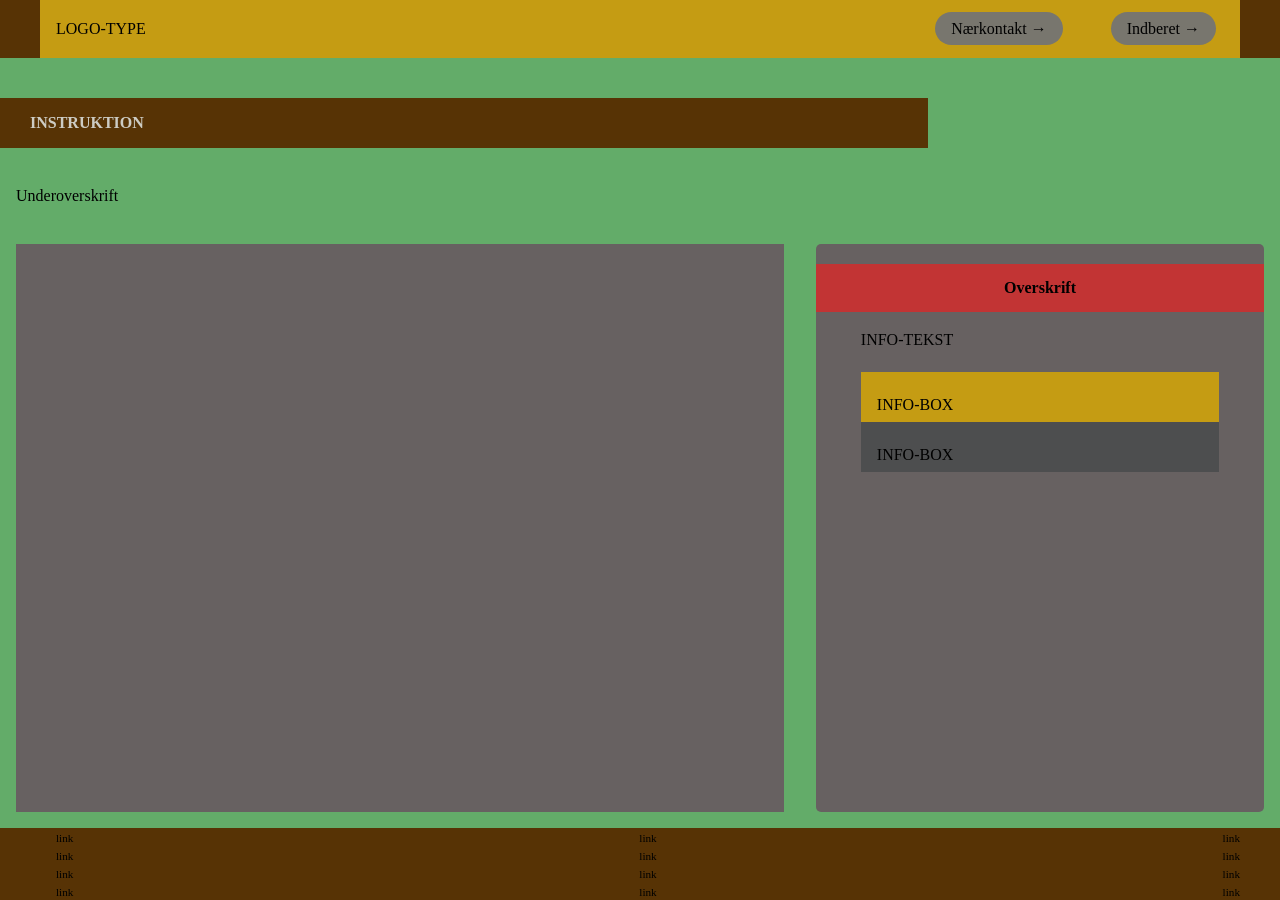
==== instruction.html @ 0ed68979 "initialize repository" ====
<!DOCTYPE html>
<html lang="da">

<head>
  <meta charset="UTF-8">
  <meta name="viewport" content="width=device-width, initial-scale=1.0">
  <link rel="stylesheet" href="css/custom.css">
  <link rel="stylesheet" href="css/fonts.css">
  <link rel="stylesheet" href="css/general.css">
  <link rel="stylesheet" href="css/layout.css">
  <link rel="stylesheet" href="css/burger.css">
  <link rel="stylesheet" href="css/cards.css">
  <link rel="stylesheet" href="css/infographic.css">
  <link rel="icon" type="image/png" href="img/fav.png">
  <title>Emergency Site</title>
</head>

<body id="instruction">
  <header>
    <nav>
      <div id="logotype-wrapper" class="logo">
        <a href="index.html"> LOGO-TYPE </a>
      </div>
      <ul class="menu">
        <li><a class="menuItem" href="instruction.html">Nærkontakt </a></li>
        <li><a class="menuItem" href="register.html">Indberet</a></li>
      </ul>
      <button class="burger">
        <span class="line"></span>
        <span class="line"></span>
        <span class="line"></span>
      </button>
    </nav>
  </header>

  <main>
    <h1>INSTRUKTION</h1>
    <p>Underoverskrift</p>
    <section class="info-graphic"></section>
    <section class="info-text">
      <h2>Overskrift</h2>
      <article>
        <p class="placeholder">INFO-TEKST</p>
      </article>
      <aside id="efficiency" class="info-box">INFO-BOX</aside>
      <aside id="requirement" class="info-box">INFO-BOX</aside>
    </section>
  </main>

  <footer>
    <nav>
      <ul>
        <li><a href="#">link</a></li>
        <li><a href="#">link</a></li>
        <li><a href="#">link</a></li>
        <li><a href="#">link</a></li>
      </ul>
      <ul>
        <li><a href="#">link</a></li>
        <li><a href="#">link</a></li>
        <li><a href="#">link</a></li>
        <li><a href="#">link</a></li>
      </ul>
      <ul>
        <li><a href="#">link</a></li>
        <li><a href="#">link</a></li>
        <li><a href="#">link</a></li>
        <li><a href="#">link</a></li>
      </ul>
    </nav>
  </footer>
</body>

</html>
---- css/custom.css ----
:root {
  /* Background color */
  --color-bg: #63ac69;

  /* Header background color */
  --color-head-bg: #573305;

  /* Logotype */
  --color-logotype-bg: #c59c13;
  --color-text-logotype: #000000;
  --font-logotype-size: 1rem;

  /* Global menu */
  --color-menu-bg: #c59c13;
  /* Links */
  --color-link-bg: #78766e;
  --color-link-hover: #fff;
  --color-link-active: #99958f;
  --border-radius-links: 50px;

  /* Headlines (size)*/
  --font-h1-size: 1rem;
  --font-h2-size: 1rem;
  --font-h3-size: 1rem;

  --headline2-size: 1rem;
  --headline3-size: 1rem;
  --font-sub1-size: 1rem;

  /* Headlines (color) */
  --color-headline-bg: #c23434;

  /* Tekst */
  --color-text: #000;
  --color-text-inverted: #cdccc4;

  /* Andet tekst */
  --followup-text-size: 1rem;

  /*  Margins */
  --margin-head-bottom: 5px;

  /* Borders */
  --border-radius: 5px;

  /* Cards */
  --color-card-bg: #c59c13;
  --color-card-bg-inverted: #4d4e4f;
  --color-cta-card-bg: #847f7e;
  --color-cta-card-bg-inverted: #c0bfb9;

  /* Fonts & font weights*/
  --font-family-sans: ui-sans-serif;
  --font-weight-bold: 700;
  --font-weight-medium: 500;
  --font-weight-regular: 300;
  --font-weight-light: 200;

  /* Infographics background colors*/
  --color-info-bg: #676161;
}
---- css/general.css ----
* {
  margin: 0;
  padding: 0;
  box-sizing: border-box;
}
body {
  font-family: var(--font-family-sans);
  color: var(--color-text);
  background-color: var(--color-bg);
}
header {
  height: min-content;
  background-color: var(--color-head-bg);
}
#main-disclamer {
  height: 225px;
  background-color: var(--color-head-bg);
  display: flex;
  justify-content: flex-start;
  align-items: center;
  padding-left: 2rem;
  padding-bottom: 2%;
  margin-bottom: var(--margin-head-bottom);
}
#main-disclamer-content {
  display: flex;
  column-gap: 1rem;
}
main section {
  padding: 20px;
  border-radius: var(--border-radius);
}
h1 {
  font-size: var(--font-h1-size);
  font-weight: var(--font-weight-bold);
  color: var(--color-text-inverted);
  margin: 5px 0;
  line-height: 1.3rem;
  text-align: left;
}

#instruction h1,
#register h1 {
  margin: 40px 0 20px 0;
  padding: 15px 30px;
  background-color: var(--color-head-bg);
  font-size: var(--font-h2-size);
}
#instruction p {
  grid-column: 1/-1;
  margin-bottom: 20px;
  font-size: var(--font-h2-size);
  line-height: 1.5rem;
}
.sub {
  font-size: var(--font-sub1-size);
  font-weight: var(--font-weight-light);
  color: var(--color-text-inverted);
}
h2 {
  font-size: var(--headline2-size);
}
h3 {
  font-size: var(--headline3-size);
}
main > h1 {
  width: calc(80% - 6rem);
}
/* NAVIGATION STRUCTURES */
header > nav {
  height: 100%;
  background-color: var(--color-menu-bg);
}
nav ul {
  list-style: none;
}
a {
  font-family: var(--font-family-sans);
}
nav a {
  text-decoration: none;
  color: var(--color-text);
}
/* Måske skal du lave en ny regel for logotype-wrapper, når du har lavet din logotype */
#logotype-wrapper {
  background-color: var(--color-logotype-bg);
  display: flex;
  justify-content: flex-start;
  align-items: center;
  height: 3.6rem;
}
#logotype-wrapper > a {
  color: var(--color-text-logotype);
  font-size: var(--font-logotype-size);
  font-weight: var(--font-weight-medium);
  width: max-content;
  margin-left: 1rem;
}
/* Global menu */
header nav li a {
  margin: 1.5rem;
  background-color: var(--color-link-bg);
  color: var(--color-text);
  font-size: var(--followup-text-size);
  padding: 0.5rem 1rem;
  border-radius: var(--border-radius-links);
}
/* Pilen efter menu-tekst */
header > nav li > a:after {
  content: " \2192";
}
/* Global menu hover effekt - Lav den om til det, du synes */
nav a:hover {
  background-color: var(--color-link-hover);
}
nav a:active {
  background-color: var(--color-link-active);
}

/* FOOTER */
footer {
  background-color: var(--color-head-bg);
}

footer a {
  font-size: 0.7rem;
}
---- css/layout.css ----
/* LAYOUT FOR MAIN CONTENT */
body {
  display: grid;
  grid-template-rows: auto 1fr auto;
  min-height: 100vh;
  margin: 0 auto;
}
main {
  display: grid;
  row-gap: 1rem;
}
main > *:not(:first-child) {
  margin: 0 1rem;
}
main {
  grid-template-rows: min-content min-content 1fr min-content;
}
#instruction main {
  grid-template-rows: min-content min-content min-content 1fr min-content;
}
/* LAYOUT FOR HEADER AND FOOTER */
footer {
  display: grid;
  grid-template-columns: 1fr minmax(300px, 1200px) 1fr;
}

header {
  grid-row: 1;
  display: grid;
  grid-template-columns: 1fr minmax(300px, 1200px) 1fr;
}
header nav,
footer nav {
  grid-column: 2 / 3;
  display: flex;
  justify-content: space-between;
  align-items: center;
}
header nav > * {
  flex: 1;
}
nav ul {
  display: flex;
  justify-content: flex-end;
  align-items: center;
}
header ul {
  height: 100%;
  width: clamp(175px, 50%, 300px);
}
footer ul {
  flex-direction: column;
  padding-left: 1rem;
}

/* LAYOUT FOR SECTIONS */

@media (width > 600px) {
  #instruction > main,
  #register > main {
    grid-template-columns: 5fr 3fr;
    grid-template-rows: auto auto 1fr auto;
  }

  .qr {
    order: 1;
  }

  h1 {
    grid-column: 1 / -1;
  }
}
---- css/burger.css ----
.burger {
  width: 30px;
  height: 20px;
  cursor: pointer;
}

.burger .line {
  display: block;
  width: 100%;
  height: 2px;
  background-color: #333333;
  margin-bottom: 5px;
  transition: 0.2s linear;
}
.burger {
  display: none;
}
@media screen and (width < 800px) {
  .menu {
    /* display: none; */
  }
  .logo {
    flex: 0 0 50vw;
  }
  .burger {
    /* display: block; */
    background-color: transparent;
    border: 0;
    flex: 0 0 auto;
    margin: 0 20px;
  }
  .burger.active .line:nth-child(1) {
    transform: rotate(45deg) translate(5px, 5px);
    transition: 0.2s linear;
  }
  .burger.active .line:nth-child(2) {
    opacity: 0;
    transition: 0.15s linear;
  }
  .burger.active .line:nth-child(3) {
    transform: rotate(-45deg) translate(5px, -5px);
    transition: 0.2s linear;
  }
  nav.active .menu {
    display: block;
    background-color: var(--color-menu-bg);
    position: absolute;
    top: 3.6rem;
    right: 0;
    width: clamp(200px, 50vw, 400px);
    z-index: 1;
    opacity: 0.8;
  }
  header > nav li > a:after {
    content: "";
  }
  nav.active .menu li {
    margin: 40px 20px;
    text-align: right;
  }
  nav.active .menu a {
    font-size: 24px;
  }
}
---- css/cards.css ----
.daily_card {
  background-color: var(--color-card-bg);
  display: grid;
  grid-template-columns: 3fr 5fr;
  gap: 10px;
  padding: 40px 0 40px 20px;
  border-radius: var(--border-radius);
  height: minmax(200px, min-content);
}
.daily_text {
  display: grid;
  grid-template-rows: repeat(3, min-content);
  gap: 10px;
}
.daily_text h2 {
  background-color: var(--color-headline-bg);
  color: var(--color-text-inverted);
  padding: calc(1.1rem / 1.5) 0 calc(1.1rem / 2) 1rem;
  margin: 0 0 0.5rem 0;
}
.daily_text p {
  padding-right: 2rem;
  margin: 0 0 1rem 0;
}
.daily_text .cta_btn {
  justify-self: left;
  width: 80%;
}
.daily_img {
  width: 100%;
  height: 100%;
  object-fit: cover;
}
.news_card {
  background-color: var(--color-card-bg);
  display: grid;
  gap: 0.4rem;
  padding: 1rem 0;
  height: minmax(300px, min-content);
}
.news_card:nth-child(2n) {
  background-color: var(--color-card-bg-inverted);
}
.news_card > * {
  padding: 0 1rem;
}
.news_card h3 {
  margin: 0.5rem 0 0 0;
}
.news_card p {
  margin: 0 0 1rem 0;
}
.news_card:first-child:before {
  content: "BREAKING NEWS";
  background-color: var(--color-headline-bg);
  color: var(--color-text);
  font-size: var(--font-h3-size);
  font-weight: var(--font-weight-medium);
  text-align: center;
  line-height: 1rem;
  padding: calc(1.1rem / 1.5) 0 calc(1.1rem / 2) 0;
}
.news_card:first-child {
  border-radius: var(--border-radius) var(--border-radius) 0 0;
}
.news_card:last-child {
  border-radius: 0 0 var(--border-radius) var(--border-radius);
}

.news_card .cta_btn {
  justify-self: center;
}
.cta_btn {
  display: inline-block;
  padding: 0.4rem 1rem;
  background-color: var(--color-cta-card-bg);
  color: var(--color-text-inverted);
  text-decoration: none;
  width: max-content;
  border-radius: var(--border-radius);
}
.news_card .cta_btn {
  background-color: var(--color-cta-card-bg);
}
.news_card:nth-of-type(2n) .cta_btn {
  background-color: var(--color-cta-card-bg-inverted);
  color: var(--color-text);
}
.cta_btn:after {
  content: "\2192";
  margin-left: 1rem;
}
---- css/infographic.css ----
#head-txt {
  fill: rgb(54, 54, 54);
}
.info-graphic,
.info-text {
  background-color: var(--color-info-bg);
  padding: 20px 0;
}
.info-graphic {
  border-radius: 0;
  margin: 60px auto 80px auto;
}
.info-text h2 {
  line-height: 3rem;
  text-align: center;
  background-color: var(--color-headline-bg);
  color: var(--color-text);
  margin-bottom: 1rem;
}
.info-text h3 {
  font-size: 0.8rem;
  line-height: 0.8rem;
  font-weight: 600;
  margin: 0;
  padding: 0;
}
.info-text > *:not(:first-child) {
  margin: 0 clamp(1rem, 10%, 7rem);
}
.info-text p {
  font-size: 0.8rem;
  line-height: 1.3;
  margin: 0 0 1.2rem 0;
  padding: 0;
}
.info-box {
  padding: 1.5rem 1rem 0.5rem 1rem;
  background-color: var(--color-card-bg);
}
.info-box:nth-of-type(2n) {
  background-color: var(--color-card-bg-inverted);
}
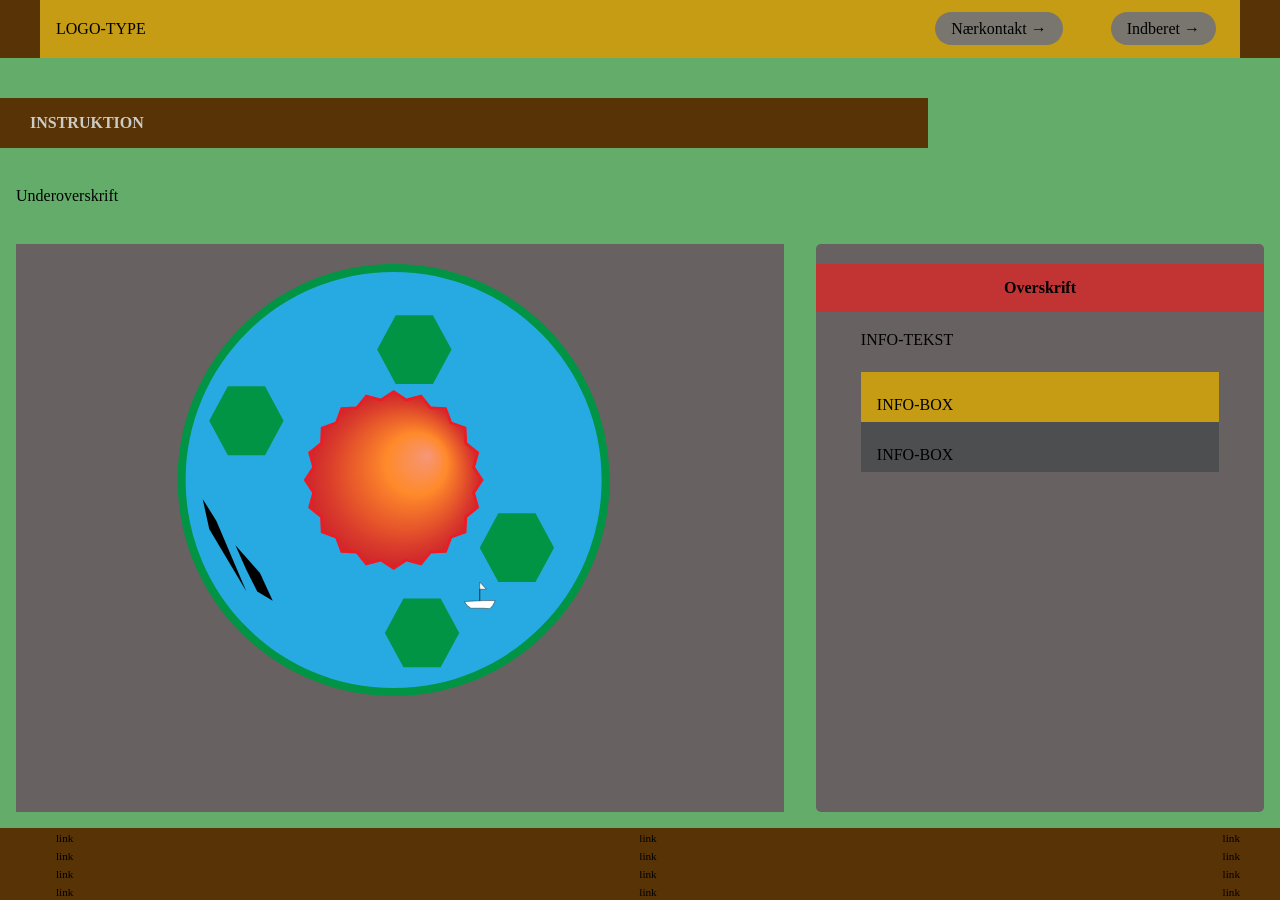
==== commit 8261842b: "make infografic" ====
--- a/instruction.html
+++ b/instruction.html
@@ -36,7 +36,83 @@
   <main>
     <h1>INSTRUKTION</h1>
     <p>Underoverskrift</p>
-    <section class="info-graphic"></section>
+    <section class="info-graphic">
+      <svg xmlns="http://www.w3.org/2000/svg" xmlns:xlink="http://www.w3.org/1999/xlink" version="1.1"
+        viewBox="0 0 1920 1080">
+        <defs>
+          <radialGradient id="radial-gradient" cx="908.2844" cy="540" fx="996.1404" fy="477.8413" r="220.8018"
+            gradientTransform="translate(35.825)" gradientUnits="userSpaceOnUse">
+            <stop offset="0" stop-color="#f7977a" />
+            <stop offset=".1028" stop-color="#f99261" />
+            <stop offset=".3468" stop-color="#ff8a2a" />
+            <stop offset=".4512" stop-color="#f6772a" />
+            <stop offset=".8228" stop-color="#d93b2b" />
+            <stop offset="1" stop-color="#ce242c" />
+          </radialGradient>
+        </defs>
+        <g id="earth">
+          <g id="earth1" data-name="earth">
+            <path
+              d="M944.1099,1070c-71.5542,0-140.9619-14.0117-206.2969-41.6465-63.1108-26.6934-119.7925-64.9092-168.4697-113.5869-48.6777-48.6777-86.894-105.3594-113.5874-168.4697-27.6343-65.335-41.646-134.7432-41.646-206.2969s14.0117-140.9624,41.646-206.2969c26.6934-63.1108,64.9097-119.7925,113.5874-168.4697,48.6772-48.6777,105.3589-86.894,168.4697-113.5874,65.3345-27.6343,134.7427-41.646,206.2969-41.646s140.9624,14.0117,206.2964,41.646c63.1113,26.6934,119.793,64.9097,168.4697,113.5874,48.6777,48.6772,86.8936,105.3589,113.5879,168.4697,27.6338,65.3345,41.6455,134.7427,41.6455,206.2969s-14.0117,140.9619-41.6455,206.2969c-26.6943,63.1104-64.9102,119.792-113.5879,168.4697s-105.3584,86.8936-168.4697,113.5869c-65.334,27.6348-134.7422,41.6465-206.2964,41.6465Z"
+              fill="#27aae1" />
+            <path
+              d="M944.1099,20c70.2084,0,138.306,13.746,202.4012,40.856,61.9189,26.1895,117.532,63.6862,165.2944,111.4484,47.7621,47.7624,85.2589,103.3754,111.4484,165.2944,27.11,64.0953,40.856,132.1929,40.856,202.4013s-13.746,138.306-40.856,202.4012c-26.1895,61.9189-63.6863,117.532-111.4484,165.2944-47.7625,47.7622-103.3755,85.2589-165.2944,111.4484-64.0952,27.11-132.1929,40.856-202.4012,40.856s-138.306-13.746-202.4012-40.856c-61.9189-26.1895-117.532-63.6862-165.2944-111.4484-47.7622-47.7623-85.2589-103.3754-111.4484-165.2944-27.11-64.0952-40.856-132.1929-40.856-202.4012s13.746-138.306,40.856-202.4013c26.1895-61.9189,63.6862-117.532,111.4484-165.2944,47.7623-47.7622,103.3754-85.2589,165.2944-111.4484,64.0952-27.11,132.1929-40.856,202.4012-40.856M944.1099,0C645.876,0,404.1099,241.7662,404.1099,540s241.7662,540,540,540,540-241.7662,540-540S1242.3436,0,944.1099,0h0Z"
+              fill="#009444" />
+          </g>
+        </g>
+        <g id="center">
+          <g id="center1" data-name="center">
+            <polygon
+              points="912.458 739.8389 875.8784 749.9951 852.2539 720.2773 814.3257 718.6328 801.0405 683.0693 765.4775 669.7842 763.832 631.8564 734.1147 608.2324 744.27 571.6514 723.3076 540 744.27 508.3481 734.1147 471.7686 763.832 448.144 765.4775 410.2158 801.0405 396.9307 814.3252 361.3677 852.2539 359.7227 875.8784 330.0049 912.458 340.1606 944.1099 319.1982 975.7617 340.1606 1012.3418 330.0049 1035.9658 359.7227 1073.8936 361.3677 1087.1797 396.9307 1122.7422 410.2158 1124.3877 448.144 1154.1055 471.7686 1143.9492 508.3481 1164.9111 540 1143.9492 571.6514 1154.1055 608.2324 1124.3877 631.8564 1122.7422 669.7842 1087.1797 683.0693 1073.8936 718.6328 1035.9658 720.2773 1012.3418 749.9951 975.7617 739.8389 944.1099 760.8018 912.458 739.8389"
+              fill="url(#radial-gradient)" />
+            <path
+              d="M944.1098,323.396l28.388,18.8012,2.6616,1.7628,3.0762-.8541,32.8084-9.1086,21.1888,26.6534,1.9867,2.499,3.1895.1384,34.0175,1.4756,11.9153,31.8965,1.1173,2.9906,2.9906,1.1172,31.8966,11.9154,1.4756,34.0173.1384,3.1895,2.4989,1.9866,26.6533,21.1888-9.1085,32.8084-.854,3.0761,1.7628,2.6617,18.8011,28.388-18.8011,28.388-1.7628,2.6616.854,3.0762,9.1085,32.8085-26.6533,21.1888-2.4989,1.9867-.1384,3.1895-1.4756,34.0175-31.8966,11.9153-2.9906,1.1172-1.1173,2.9907-11.9153,31.8965-34.0175,1.4756-3.1895.1384-1.9867,2.499-21.1888,26.6534-32.8084-9.1086-3.0762-.8541-2.6616,1.7629-28.388,18.8011-28.388-18.8011-2.6617-1.7629-3.0761.8541-32.8085,9.1086-21.1887-26.6534-1.9867-2.499-3.1895-.1384-34.0175-1.4756-11.9153-31.8965-1.1172-2.9907-2.9906-1.1172-31.8965-11.9153-1.4756-34.0175-.1384-3.1895-2.499-1.9867-26.6534-21.1888,9.1086-32.8085.8541-3.0762-1.7628-2.6616-18.8012-28.388,18.8012-28.388,1.7628-2.6617-.8541-3.0761-9.1086-32.8084,26.6534-21.1888,2.499-1.9866.1384-3.1895,1.4756-34.0174,31.8965-11.9153,2.9906-1.1172,1.1172-2.9906,11.9153-31.8965,34.0175-1.4756,3.1895-.1384,1.9867-2.499,21.1887-26.6534,32.8085,9.1086,3.0761.8541,2.6617-1.7628,28.388-18.8012M944.1098,315l-32.2532,21.3611-37.2756-10.3488-24.0737,30.2823-38.6492,1.6766-13.5377,36.2394-36.2394,13.5377-1.6765,38.6491-30.2824,24.0738,10.3488,37.2756-21.3611,32.2532,21.3611,32.2532-10.3488,37.2756,30.2824,24.0738,1.6765,38.6491,36.2394,13.5377,13.5377,36.2394,38.6492,1.6766,24.0737,30.2823,37.2756-10.3488,32.2532,21.3611,32.2532-21.3611,37.2756,10.3488,24.0737-30.2823,38.6492-1.6766,13.5377-36.2394,36.2395-13.5377,1.6765-38.6491,30.2823-24.0738-10.3488-37.2756,21.3611-32.2532-21.3611-32.2532,10.3488-37.2756-30.2823-24.0738-1.6765-38.6491-36.2395-13.5377-13.5377-36.2394-38.6492-1.6766-24.0737-30.2823-37.2756,10.3488-32.2532-21.3611h0Z"
+              fill="#ed1c24" />
+          </g>
+        </g>
+        <g id="US">
+          <g id="us">
+            <polygon
+              points="622.4806 305.9116 529.5458 305.9116 483.0784 391.8765 529.5458 477.8414 622.4806 477.8414 668.948 391.8765 622.4806 305.9116"
+              fill="#009444" />
+          </g>
+        </g>
+        <g id="Asien">
+          <g id="Asien1" data-name="Asien">
+            <polygon
+              points="1298.7346 623.3204 1205.7998 623.3204 1159.3324 709.2853 1205.7998 795.2501 1298.7346 795.2501 1345.202 709.2853 1298.7346 623.3204"
+              fill="#009444" />
+          </g>
+        </g>
+        <g id="EU">
+          <g id="EU1" data-name="EU">
+            <polygon
+              points="1042.2924 127.8656 949.3576 127.8656 902.8902 213.8305 949.3576 299.7953 1042.2924 299.7953 1088.7598 213.8305 1042.2924 127.8656"
+              fill="#009444" />
+          </g>
+        </g>
+        <g id="crust">
+          <polygon points="466.6312 587.2696 483.0784 662.5404 576.0132 818.6124 500.7431 642.0598 466.6312 587.2696" />
+          <polygon
+            points="548.5298 702.941 576.0132 765 603.0551 818.6124 641.7792 841.9746 609.9715 772.4578 548.5298 702.941" />
+        </g>
+        <g id="afrika">
+          <g id="Afrika">
+            <polygon
+              points="1061.5955 836.4558 968.6607 836.4558 922.1933 922.4207 968.6607 1008.3855 1061.5955 1008.3855 1108.0629 922.4207 1061.5955 836.4558"
+              fill="#009444" />
+          </g>
+        </g>
+        <g id="boat">
+          <polygon
+            points="1121.3216 843.9886 1127.2214 853.1683 1137.2653 860.5803 1152.6457 860.5803 1169.1098 860.5803 1184.2932 861.845 1191.4049 854.4627 1195.8555 846.4842 1197.3432 841.4584 1169.1098 841.4584 1159.3597 841.9746 1121.3216 843.9886"
+            fill="#fff" stroke="#000" stroke-miterlimit="10" />
+          <polygon
+            points="1159.3324 795.2501 1175.8001 813.0255 1159.3324 813.0255 1159.3597 841.9746 1159.3324 795.2501"
+            fill="#fff" stroke="#000" stroke-miterlimit="10" />
+        </g>
+      </svg>
+    </section>
     <section class="info-text">
       <h2>Overskrift</h2>
       <article>
@@ -69,6 +145,7 @@
       </ul>
     </nav>
   </footer>
+  <script src="js/main.js"></script>
 </body>
 
 </html>
--- a/css/infographic.css
+++ b/css/infographic.css
@@ -40,3 +40,10 @@
 .info-box:nth-of-type(2n) {
   background-color: var(--color-card-bg-inverted);
 }
+#US,
+#center,
+#EU,
+#Asien,
+#afrika {
+  cursor: pointer;
+}
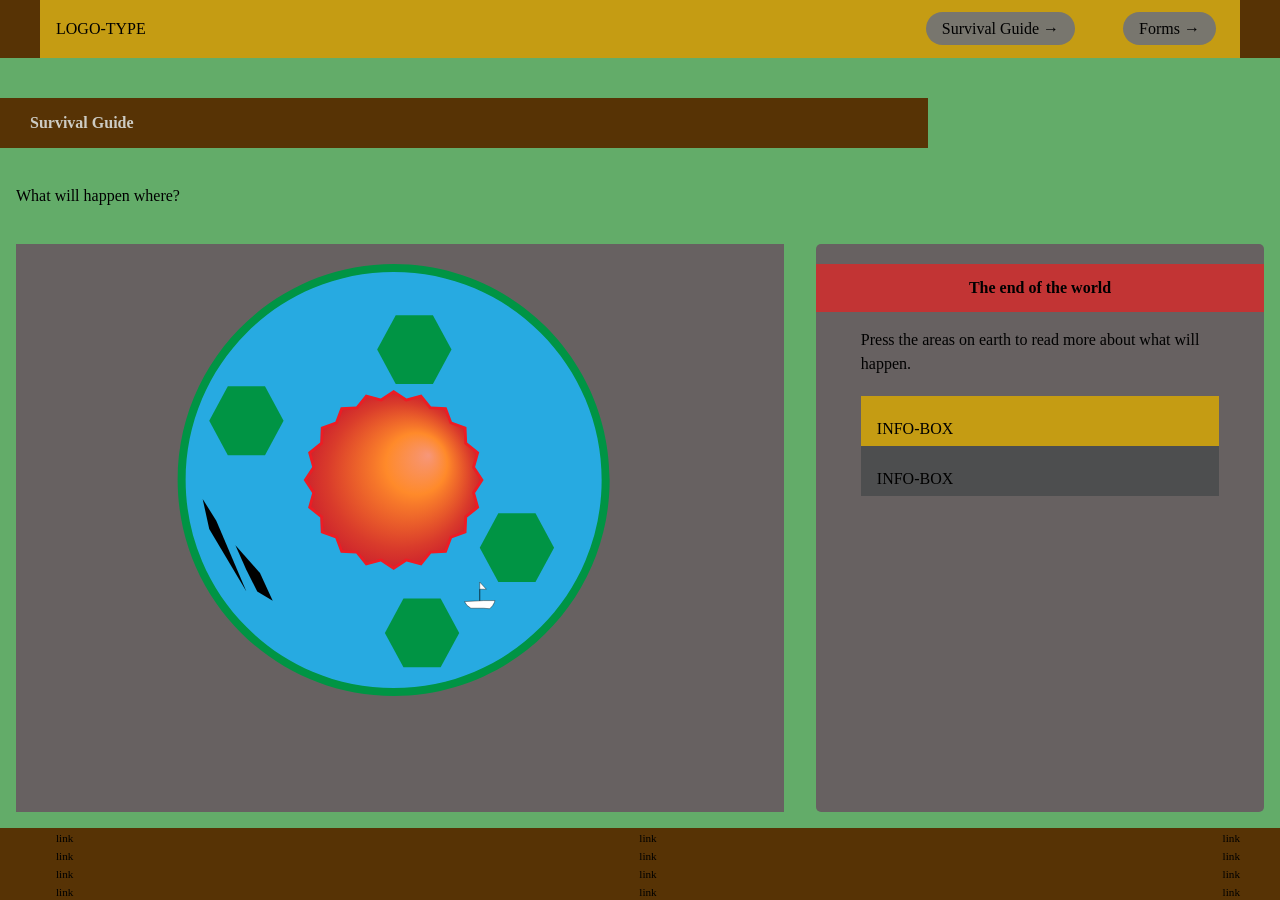
==== commit 9d69edd1: "Fix inforgrafic" ====
--- a/instruction.html
+++ b/instruction.html
@@ -22,8 +22,8 @@
         <a href="index.html"> LOGO-TYPE </a>
       </div>
       <ul class="menu">
-        <li><a class="menuItem" href="instruction.html">Nærkontakt </a></li>
-        <li><a class="menuItem" href="register.html">Indberet</a></li>
+        <li><a class="menuItem" href="instruction.html">Survival Guide</a></li>
+        <li><a class="menuItem" href="register.html">Forms</a></li>
       </ul>
       <button class="burger">
         <span class="line"></span>
@@ -34,8 +34,8 @@
   </header>
 
   <main>
-    <h1>INSTRUKTION</h1>
-    <p>Underoverskrift</p>
+    <h1>Survival Guide</h1>
+    <p>What will happen where?</p>
     <section class="info-graphic">
       <svg xmlns="http://www.w3.org/2000/svg" xmlns:xlink="http://www.w3.org/1999/xlink" version="1.1"
         viewBox="0 0 1920 1080">
@@ -114,9 +114,9 @@
       </svg>
     </section>
     <section class="info-text">
-      <h2>Overskrift</h2>
+      <h2>The end of the world</h2>
       <article>
-        <p class="placeholder">INFO-TEKST</p>
+        <p class="placeholder">Press the areas on earth to read more about what will happen.</p>
       </article>
       <aside id="efficiency" class="info-box">INFO-BOX</aside>
       <aside id="requirement" class="info-box">INFO-BOX</aside>
--- a/css/infographic.css
+++ b/css/infographic.css
@@ -47,3 +47,11 @@
 #afrika {
   cursor: pointer;
 }
+#US:hover,
+#center:hover,
+#EU:hover,
+#Asien:hover,
+#afrika:hover {
+  fill: yellow;
+  filter: drop-shadow(0 0 10px rgba(255, 255, 0, 0.8));
+}
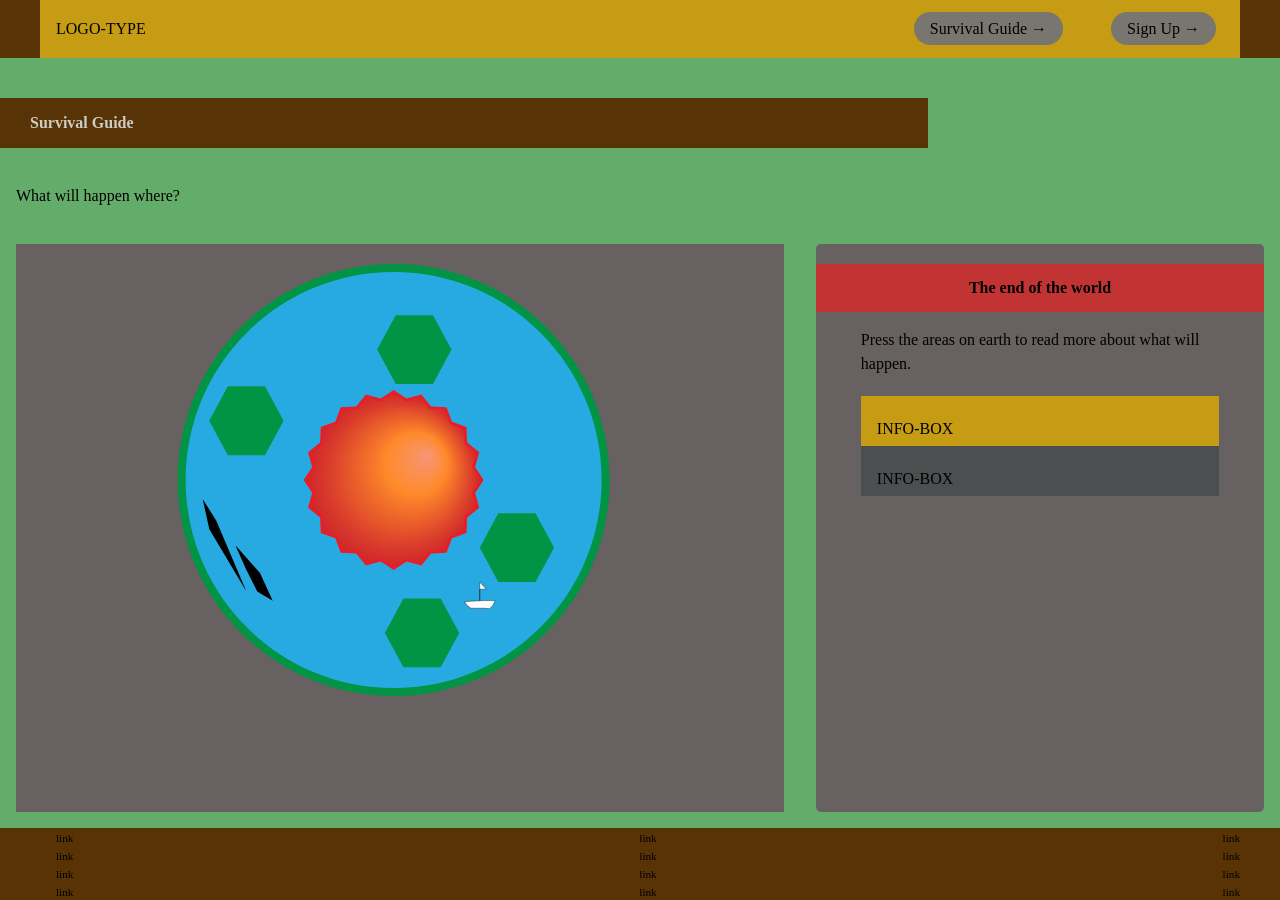
==== commit 07219914: "start forms" ====
--- a/instruction.html
+++ b/instruction.html
@@ -23,7 +23,7 @@
       </div>
       <ul class="menu">
         <li><a class="menuItem" href="instruction.html">Survival Guide</a></li>
-        <li><a class="menuItem" href="register.html">Forms</a></li>
+        <li><a class="menuItem" href="register.html">Sign Up</a></li>
       </ul>
       <button class="burger">
         <span class="line"></span>
@@ -37,6 +37,7 @@
     <h1>Survival Guide</h1>
     <p>What will happen where?</p>
     <section class="info-graphic">
+
       <svg xmlns="http://www.w3.org/2000/svg" xmlns:xlink="http://www.w3.org/1999/xlink" version="1.1"
         viewBox="0 0 1920 1080">
         <defs>
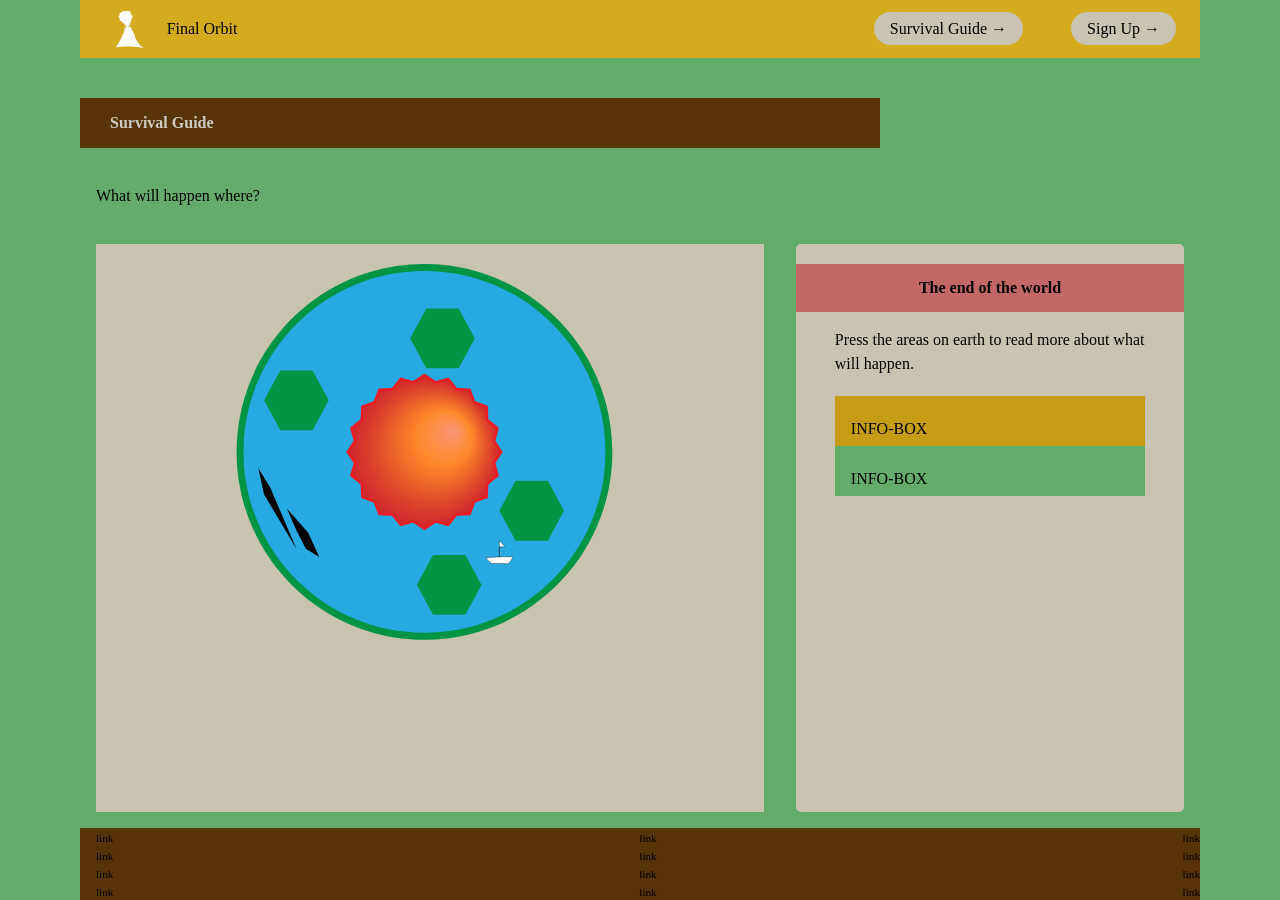
==== commit 1c53037b: "correct small things" ====
--- a/instruction.html
+++ b/instruction.html
@@ -19,7 +19,9 @@
   <header>
     <nav>
       <div id="logotype-wrapper" class="logo">
-        <a href="index.html"> LOGO-TYPE </a>
+        <a href="index.html">
+          <img src="img/Logo.svg" alt="Logo">Final Orbit
+        </a>
       </div>
       <ul class="menu">
         <li><a class="menuItem" href="instruction.html">Survival Guide</a></li>
@@ -147,6 +149,7 @@
     </nav>
   </footer>
   <script src="js/main.js"></script>
+  <script src="js/burger.js"></script>
 </body>
 
 </html>
--- a/css/custom.css
+++ b/css/custom.css
@@ -6,14 +6,14 @@
   --color-head-bg: #573305;
 
   /* Logotype */
-  --color-logotype-bg: #c59c13;
+  --color-logotype-bg: #d4aa1f;
   --color-text-logotype: #000000;
   --font-logotype-size: 1rem;
 
   /* Global menu */
-  --color-menu-bg: #c59c13;
+  --color-menu-bg: #d4aa1f;
   /* Links */
-  --color-link-bg: #78766e;
+  --color-link-bg: #c9c4b2;
   --color-link-hover: #fff;
   --color-link-active: #99958f;
   --border-radius-links: 50px;
@@ -28,10 +28,10 @@
   --font-sub1-size: 1rem;
 
   /* Headlines (color) */
-  --color-headline-bg: #c23434;
+  --color-headline-bg: #c46767;
 
   /* Tekst */
-  --color-text: #000;
+  --color-text: #000000;
   --color-text-inverted: #cdccc4;
 
   /* Andet tekst */
@@ -45,9 +45,9 @@
 
   /* Cards */
   --color-card-bg: #c59c13;
-  --color-card-bg-inverted: #4d4e4f;
-  --color-cta-card-bg: #847f7e;
-  --color-cta-card-bg-inverted: #c0bfb9;
+  --color-card-bg-inverted: #63ac69;
+  --color-cta-card-bg: #c24228;
+  --color-cta-card-bg-inverted: #bda939;
 
   /* Fonts & font weights*/
   --font-family-sans: ui-sans-serif;
@@ -57,5 +57,17 @@
   --font-weight-light: 200;
 
   /* Infographics background colors*/
-  --color-info-bg: #676161;
+  --color-info-bg: #c9c4b2;
 }
+/*CSS starter*/
+* {
+  box-sizing: border-box;
+  margin: 0;
+  padding: 0;
+}
+
+img {
+  max-width: 100%;
+  height: auto;
+  display: block;
+}
--- a/css/fonts.css
+++ b/css/fonts.css
@@ -0,0 +1,12 @@
+@font-face {
+  font-family: "Rubik";
+  src:
+    url("../fonts/Rubik-VariableFont_wght.woff2") format("woff2-variations"),
+    url("/fonts/Rubik-Regular.woff") format("woff");
+  font-weight: 200 700;
+  font-style: normal;
+}
+@font-face {
+  font-family: "Incon";
+  src: url(../fonts/Inconsolata-Regular.woff);
+}
--- a/css/general.css
+++ b/css/general.css
@@ -111,7 +111,7 @@
 }
 /* Global menu hover effekt - Lav den om til det, du synes */
 nav a:hover {
-  background-color: var(--color-link-hover);
+  background-color: var(--color-bg);
 }
 nav a:active {
   background-color: var(--color-link-active);
--- a/css/layout.css
+++ b/css/layout.css
@@ -1,3 +1,7 @@
+html {
+  max-width: 70rem;
+  margin: 0 auto;
+}
 /* LAYOUT FOR MAIN CONTENT */
 body {
   display: grid;
--- a/css/burger.css
+++ b/css/burger.css
@@ -17,13 +17,13 @@
 }
 @media screen and (width < 800px) {
   .menu {
-    /* display: none; */
+    display: none;
   }
   .logo {
     flex: 0 0 50vw;
   }
   .burger {
-    /* display: block; */
+    display: block;
     background-color: transparent;
     border: 0;
     flex: 0 0 auto;
--- a/css/infographic.css
+++ b/css/infographic.css
@@ -55,3 +55,8 @@
   fill: yellow;
   filter: drop-shadow(0 0 10px rgba(255, 255, 0, 0.8));
 }
+#logotype-wrapper a {
+  display: grid;
+  grid-template-columns: 1fr 1fr;
+  align-items: center;
+}
